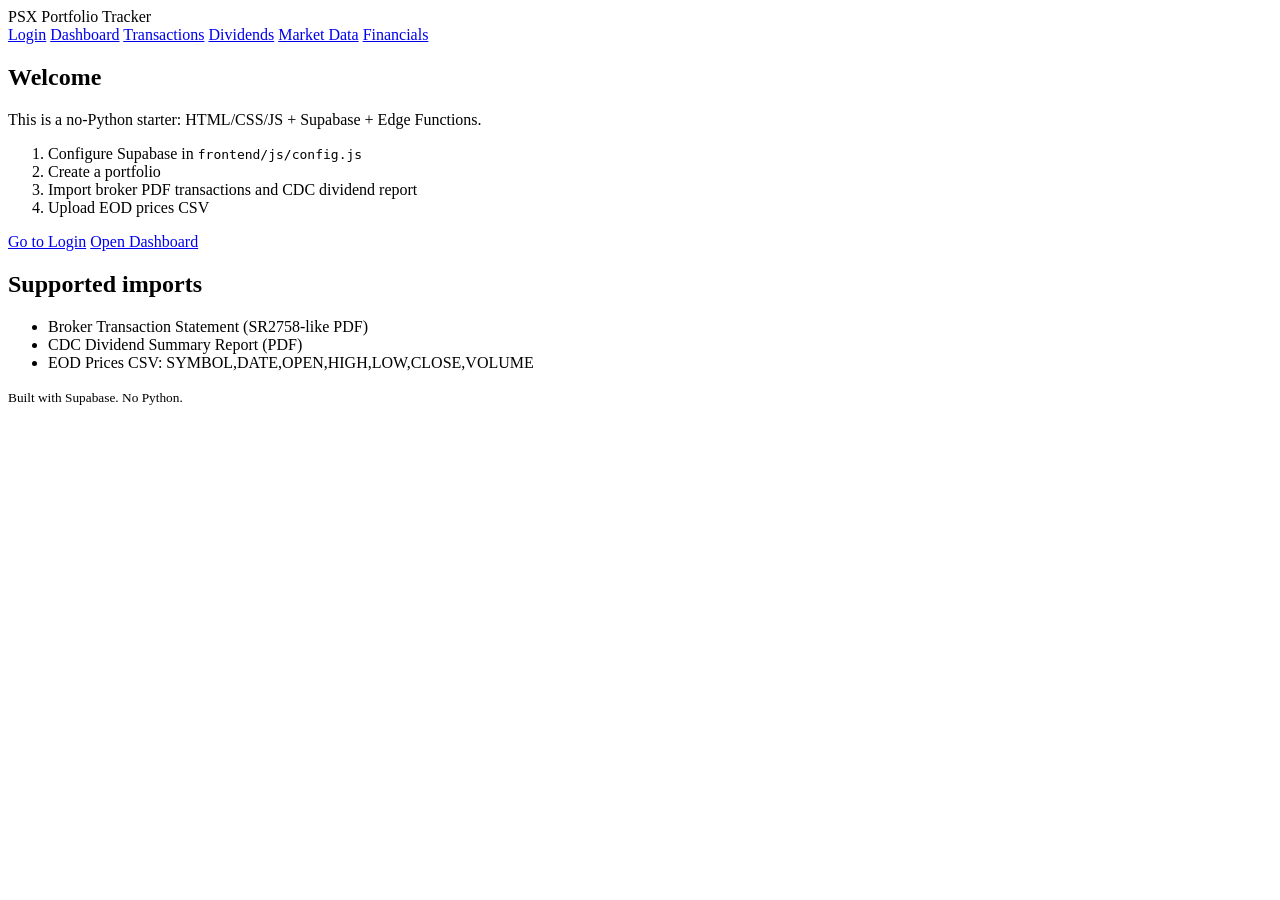
==== index.html @ b10258f9 "Add files via upload" ====
<!doctype html>
<html lang="en">
<head>
  <meta charset="utf-8"/>
  <meta name="viewport" content="width=device-width,initial-scale=1"/>
  <title>PSX Portfolio Tracker</title>
  <link rel="stylesheet" href="./styles/app.css"/>
</head>
<body>
  <header class="topbar">
    <div class="brand">PSX Portfolio Tracker</div>
    <nav class="nav">
      <a href="./pages/login.html">Login</a>
      <a href="./pages/dashboard.html">Dashboard</a>
      <a href="./pages/transactions.html">Transactions</a>
      <a href="./pages/dividends.html">Dividends</a>
      <a href="./pages/market-data.html">Market Data</a>
      <a href="./pages/financials.html">Financials</a>
    </nav>
  </header>

  <main class="container">
    <section class="card">
      <h1>Welcome</h1>
      <p>This is a no‑Python starter: HTML/CSS/JS + Supabase + Edge Functions.</p>
      <ol>
        <li>Configure Supabase in <code>frontend/js/config.js</code></li>
        <li>Create a portfolio</li>
        <li>Import broker PDF transactions and CDC dividend report</li>
        <li>Upload EOD prices CSV</li>
      </ol>
      <div class="row">
        <a class="button" href="./pages/login.html">Go to Login</a>
        <a class="button secondary" href="./pages/dashboard.html">Open Dashboard</a>
      </div>
    </section>

    <section class="card">
      <h2>Supported imports</h2>
      <ul>
        <li>Broker Transaction Statement (SR2758-like PDF)</li>
        <li>CDC Dividend Summary Report (PDF)</li>
        <li>EOD Prices CSV: SYMBOL,DATE,OPEN,HIGH,LOW,CLOSE,VOLUME</li>
      </ul>
    </section>
  </main>

  <footer class="footer">
    <small>Built with Supabase. No Python.</small>
  </footer>
</body>
</html>
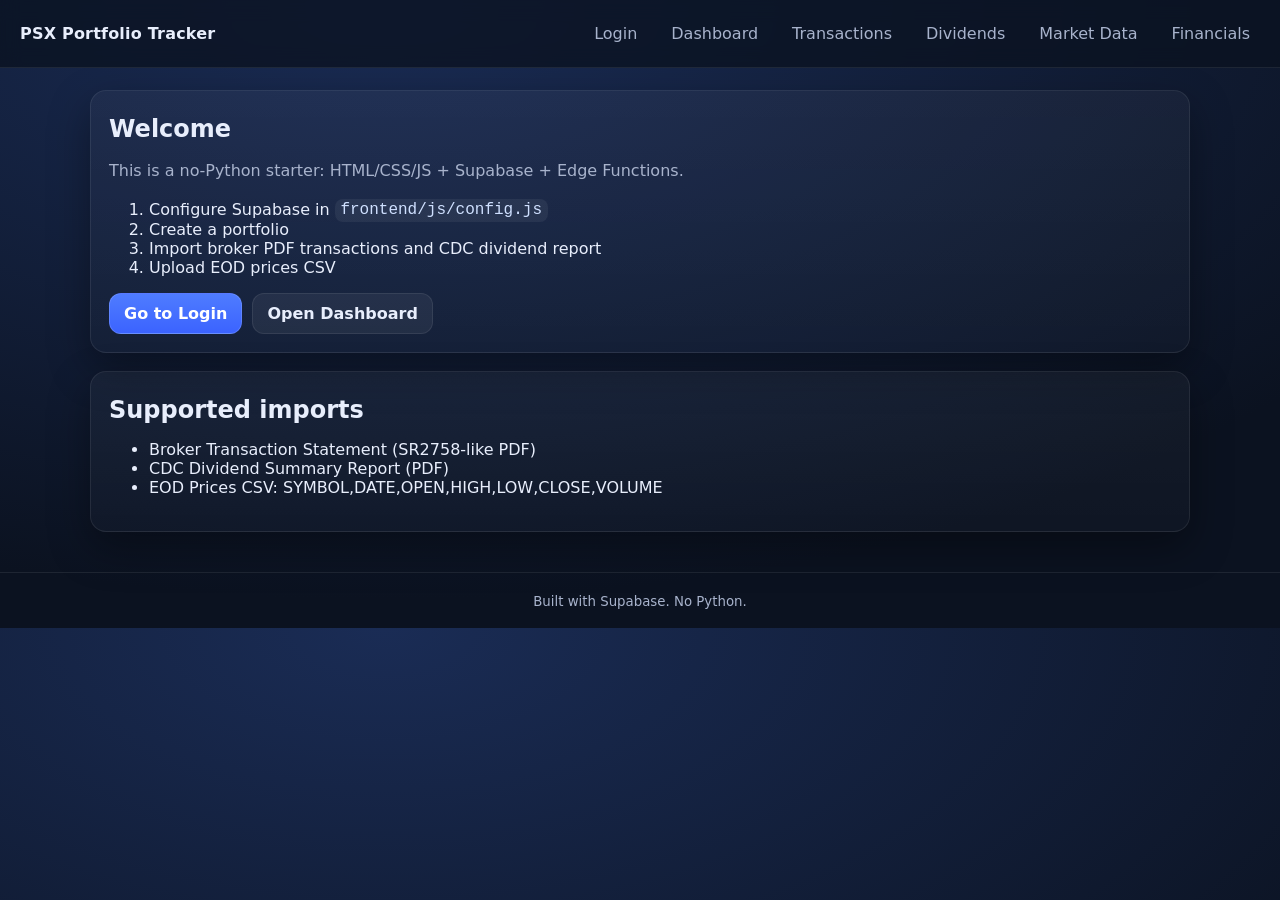
==== commit af82cdf5: "Update links in index.html to remove './' prefix" ====
--- a/index.html
+++ b/index.html
@@ -4,18 +4,18 @@
   <meta charset="utf-8"/>
   <meta name="viewport" content="width=device-width,initial-scale=1"/>
   <title>PSX Portfolio Tracker</title>
-  <link rel="stylesheet" href="./styles/app.css"/>
+  <link rel="stylesheet" href="app.css"/>
 </head>
 <body>
   <header class="topbar">
     <div class="brand">PSX Portfolio Tracker</div>
     <nav class="nav">
-      <a href="./pages/login.html">Login</a>
-      <a href="./pages/dashboard.html">Dashboard</a>
-      <a href="./pages/transactions.html">Transactions</a>
-      <a href="./pages/dividends.html">Dividends</a>
-      <a href="./pages/market-data.html">Market Data</a>
-      <a href="./pages/financials.html">Financials</a>
+      <a href="login.html">Login</a>
+      <a href="dashboard.html">Dashboard</a>
+      <a href="transactions.html">Transactions</a>
+      <a href="dividends.html">Dividends</a>
+      <a href="market-data.html">Market Data</a>
+      <a href="financials.html">Financials</a>
     </nav>
   </header>
 
@@ -30,8 +30,8 @@
         <li>Upload EOD prices CSV</li>
       </ol>
       <div class="row">
-        <a class="button" href="./pages/login.html">Go to Login</a>
-        <a class="button secondary" href="./pages/dashboard.html">Open Dashboard</a>
+        <a class="button" href="login.html">Go to Login</a>
+        <a class="button secondary" href="dashboard.html">Open Dashboard</a>
       </div>
     </section>
 
--- a/app.css
+++ b/app.css
@@ -0,0 +1,136 @@
+:root{
+  --bg:#0b1220;
+  --panel:#0f1a30;
+  --panel2:#111f3a;
+  --text:#e8eefc;
+  --muted:#a8b3cc;
+  --line:rgba(255,255,255,.08);
+  --brand:#4f7cff;
+  --brand2:#3b63ff;
+  --danger:#ff5a6a;
+  --ok:#38d39f;
+  --warn:#ffcc66;
+  --shadow:0 16px 40px rgba(0,0,0,.35);
+  --radius:16px;
+  --mono: ui-monospace, SFMono-Regular, Menlo, Monaco, Consolas, "Liberation Mono", "Courier New", monospace;
+  --sans: ui-sans-serif, system-ui, -apple-system, Segoe UI, Roboto, Helvetica, Arial, "Apple Color Emoji","Segoe UI Emoji";
+}
+
+*{box-sizing:border-box}
+body{
+  margin:0;
+  font-family:var(--sans);
+  background:radial-gradient(1200px 600px at 30% 0%, #1a2c55, var(--bg));
+  color:var(--text);
+}
+
+a{ color:inherit; text-decoration:none; }
+code{ font-family:var(--mono); color:#cfe0ff; background:rgba(255,255,255,.06); padding:.15rem .35rem; border-radius:8px; }
+
+.topbar{
+  display:flex;
+  align-items:center;
+  justify-content:space-between;
+  padding:16px 20px;
+  border-bottom:1px solid var(--line);
+  position:sticky;
+  top:0;
+  background:rgba(11,18,32,.78);
+  backdrop-filter: blur(10px);
+}
+.brand{ font-weight:700; letter-spacing:.2px; }
+.nav{ display:flex; gap:14px; align-items:center; }
+.nav a{ padding:8px 10px; border-radius:10px; color:var(--muted); }
+.nav a:hover{ background:rgba(255,255,255,.06); color:var(--text); }
+
+.container{
+  width:min(1100px, calc(100% - 40px));
+  margin:22px auto 40px;
+  display:grid;
+  gap:18px;
+}
+
+.card{
+  background:linear-gradient(180deg, rgba(255,255,255,.04), rgba(255,255,255,.02));
+  border:1px solid var(--line);
+  border-radius:var(--radius);
+  padding:18px 18px;
+  box-shadow:var(--shadow);
+}
+
+.card h1,.card h2,.card h3{ margin:6px 0 10px; }
+.card p{ color:var(--muted); line-height:1.55; }
+
+.row{ display:flex; flex-wrap:wrap; gap:10px; align-items:center; }
+.stack{ display:grid; gap:12px; }
+
+.button{
+  display:inline-flex;
+  align-items:center;
+  justify-content:center;
+  padding:10px 14px;
+  border-radius:12px;
+  background:linear-gradient(180deg, var(--brand), var(--brand2));
+  color:#fff;
+  border:1px solid rgba(255,255,255,.14);
+  cursor:pointer;
+  font-weight:600;
+}
+.button.secondary{
+  background:rgba(255,255,255,.06);
+  border:1px solid var(--line);
+  color:var(--text);
+}
+.button.danger{
+  background:rgba(255,90,106,.18);
+  border:1px solid rgba(255,90,106,.35);
+}
+.button:disabled{
+  opacity:.55; cursor:not-allowed;
+}
+
+.input, select, textarea{
+  width:100%;
+  padding:10px 12px;
+  border-radius:12px;
+  border:1px solid var(--line);
+  background:rgba(255,255,255,.04);
+  color:var(--text);
+  outline:none;
+}
+label{ color:var(--muted); font-size:.92rem; }
+
+.grid-2{ display:grid; grid-template-columns: 1fr 1fr; gap:12px; }
+.grid-3{ display:grid; grid-template-columns: 1fr 1fr 1fr; gap:12px; }
+@media (max-width: 820px){
+  .grid-2,.grid-3{ grid-template-columns:1fr; }
+  .nav{ flex-wrap:wrap; justify-content:flex-end; }
+}
+
+.table{
+  width:100%;
+  border-collapse:collapse;
+  overflow:hidden;
+  border-radius:14px;
+  border:1px solid var(--line);
+}
+.table th, .table td{
+  padding:10px 10px;
+  border-bottom:1px solid var(--line);
+  text-align:left;
+  font-size:.95rem;
+}
+.table th{ color:#cfe0ff; background:rgba(255,255,255,.04); }
+.table td{ color:var(--muted); }
+.table tr:hover td{ color:var(--text); background:rgba(255,255,255,.02); }
+
+.badge{ padding:4px 8px; border-radius:999px; font-size:.78rem; border:1px solid var(--line); color:var(--muted); }
+.badge.ok{ border-color:rgba(56,211,159,.35); color:var(--ok); }
+.badge.warn{ border-color:rgba(255,204,102,.35); color:var(--warn); }
+.badge.danger{ border-color:rgba(255,90,106,.35); color:var(--danger); }
+
+.notice{ padding:12px 12px; border-radius:14px; border:1px solid var(--line); background:rgba(255,255,255,.03); color:var(--muted); }
+.notice.error{ border-color:rgba(255,90,106,.35); color:#ffd2d7; background:rgba(255,90,106,.10); }
+.notice.ok{ border-color:rgba(56,211,159,.35); color:#d5ffef; background:rgba(56,211,159,.10); }
+
+.footer{ text-align:center; padding:18px; color:var(--muted); border-top:1px solid var(--line); }
